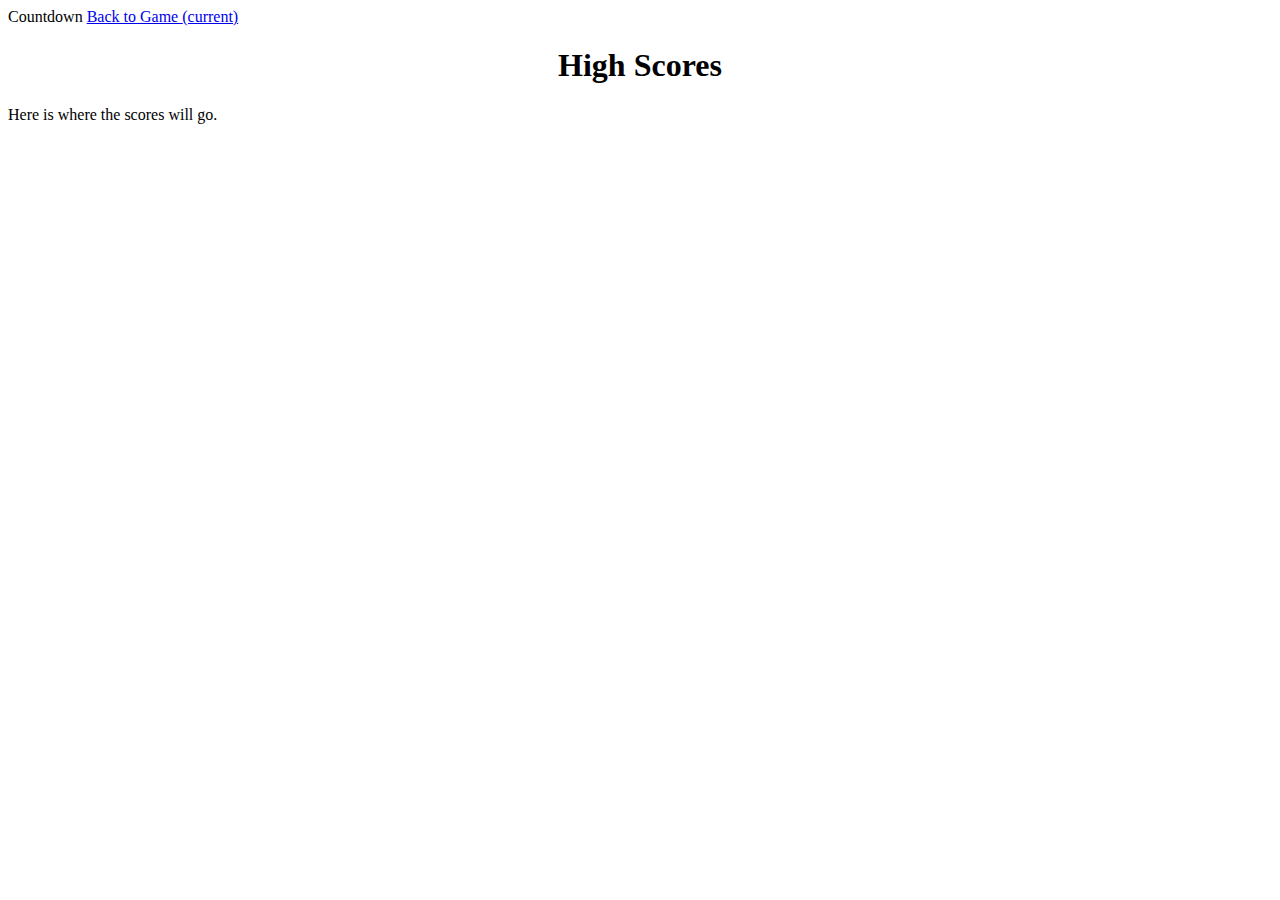
==== highscores.html @ 1a3e1c78 "fixed page styling" ====
<!DOCTYPE html>
<html lang="en">
<head>
    <meta charset="UTF-8">
    <meta name="viewport" content="width=device-width, initial-scale=1.0">
    <title>High Scores</title>
    <link rel="stylesheet" href="./stylesheet.css">
    <!-- CSS -->
    <link rel="stylesheet" href="https://cdn.jsdelivr.net/npm/bootstrap@4.5.3/dist/css/bootstrap.min.css" integrity="sha384-TX8t27EcRE3e/ihU7zmQxVncDAy5uIKz4rEkgIXeMed4M0jlfIDPvg6uqKI2xXr2" crossorigin="anonymous">

    <!-- jQuery and JS bundle w/ Popper.js -->
    <script src="https://code.jquery.com/jquery-3.5.1.slim.min.js" integrity="sha384-DfXdz2htPH0lsSSs5nCTpuj/zy4C+OGpamoFVy38MVBnE+IbbVYUew+OrCXaRkfj" crossorigin="anonymous"></script>
    <script src="https://cdn.jsdelivr.net/npm/bootstrap@4.5.3/dist/js/bootstrap.bundle.min.js" integrity="sha384-ho+j7jyWK8fNQe+A12Hb8AhRq26LrZ/JpcUGGOn+Y7RsweNrtN/tE3MoK7ZeZDyx" crossorigin="anonymous"></script>
</head>
<body>
    <nav class="navbar navbar-light bg-light">
        <span class="navbar-brand mb-0 h1 countDown">Countdown</span>
        <a class="nav-link" href="./index.html">Back to Game <span class="sr-only">(current)</span></a>
    </nav>
    <div>
        <h1>High Scores</h1>
    </div>
    <div class="card">
        <div class="card-body d-flex justify-content-center">
          Here is where the scores will go.
        </div>
      </div>
</body>
<script src="index.js"></script>
</html>
---- stylesheet.css ----
.quizCard {
    display: none;
}

h1 {
    text-align: center;
}

#quizDirections {
    text-align: center;
}

#startButton {
    justify-content: center;
}

.checkAnswer {
    justify-content: center;
}

.quizAnswerCard {
    text-align: center;
}
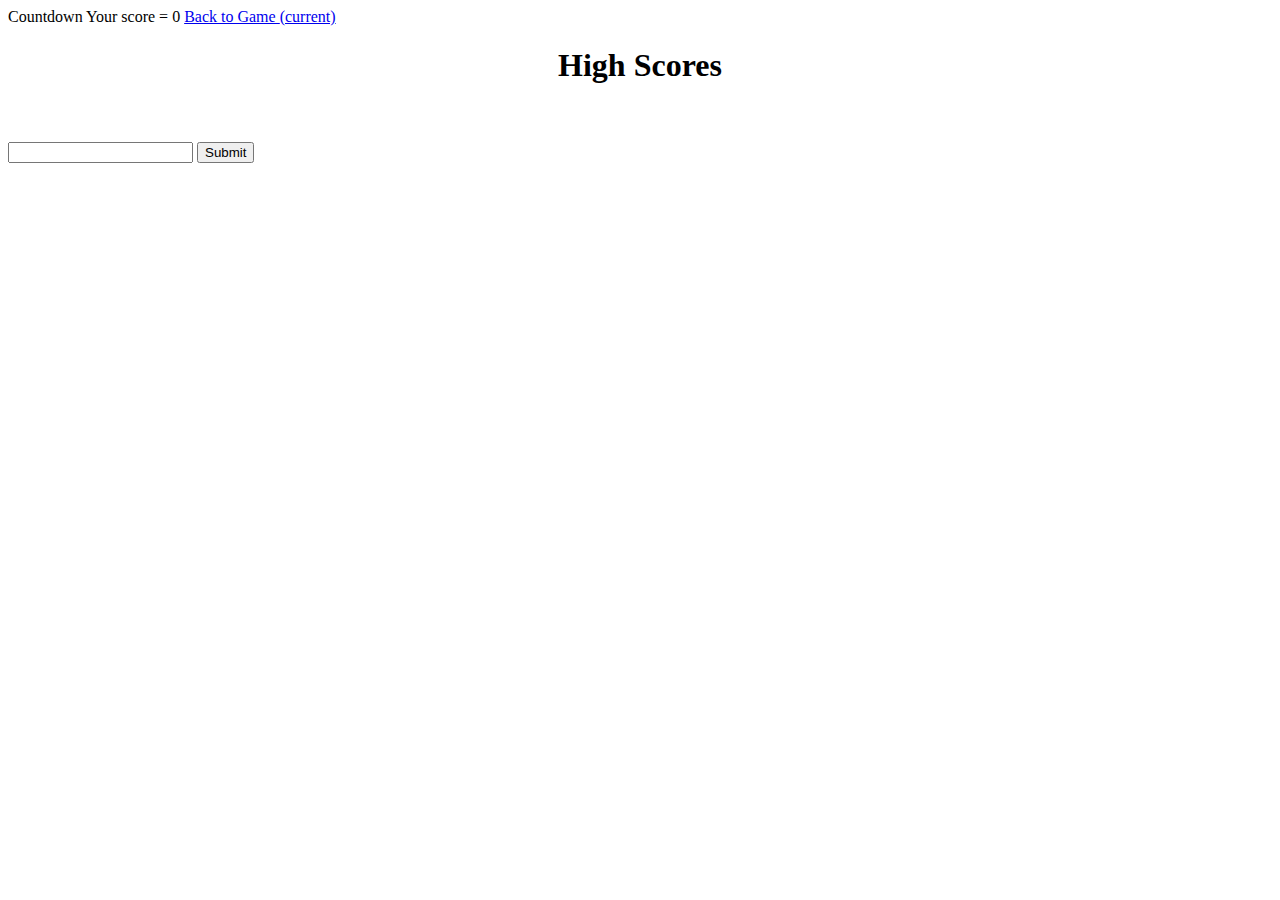
==== commit 66d10255: "Quiz complete, link to high scores page complete" ====
--- a/highscores.html
+++ b/highscores.html
@@ -4,6 +4,7 @@
     <meta charset="UTF-8">
     <meta name="viewport" content="width=device-width, initial-scale=1.0">
     <title>High Scores</title>
+    <!--My CSS-->
     <link rel="stylesheet" href="./stylesheet.css">
     <!-- CSS -->
     <link rel="stylesheet" href="https://cdn.jsdelivr.net/npm/bootstrap@4.5.3/dist/css/bootstrap.min.css" integrity="sha384-TX8t27EcRE3e/ihU7zmQxVncDAy5uIKz4rEkgIXeMed4M0jlfIDPvg6uqKI2xXr2" crossorigin="anonymous">
@@ -15,16 +16,25 @@
 <body>
     <nav class="navbar navbar-light bg-light">
         <span class="navbar-brand mb-0 h1 countDown">Countdown</span>
+        <span class="navbar-brand mb-0 h1 yourScore">Your Score</span>
         <a class="nav-link" href="./index.html">Back to Game <span class="sr-only">(current)</span></a>
     </nav>
     <div>
         <h1>High Scores</h1>
     </div>
     <div class="card">
-        <div class="card-body d-flex justify-content-center">
-          Here is where the scores will go.
+        <div class="card-body d-flex justify-content-center ">
+            <p class="scoreList">
+            </p>
+            <br>
+            <br>
+            <input type="text" class=" enterInitials" id="inputInitials">
+            <button type="submit" class="btn btn-primary submitButton" >Submit</button>
+            
         </div>
-      </div>
+        <div class = "highScoresName"></div>
+    </div>
 </body>
 <script src="index.js"></script>
+<!-- <script src="highscores.js"></script> -->
 </html>--- a/stylesheet.css
+++ b/stylesheet.css
@@ -1,7 +1,7 @@
 .quizCard {
     display: none;
 }
-
+/* align start page */
 h1 {
     text-align: center;
 }
@@ -13,6 +13,7 @@
 #startButton {
     justify-content: center;
 }
+/*center quiz question/answer content*/
 
 .checkAnswer {
     justify-content: center;
@@ -20,4 +21,4 @@
 
 .quizAnswerCard {
     text-align: center;
-}+}
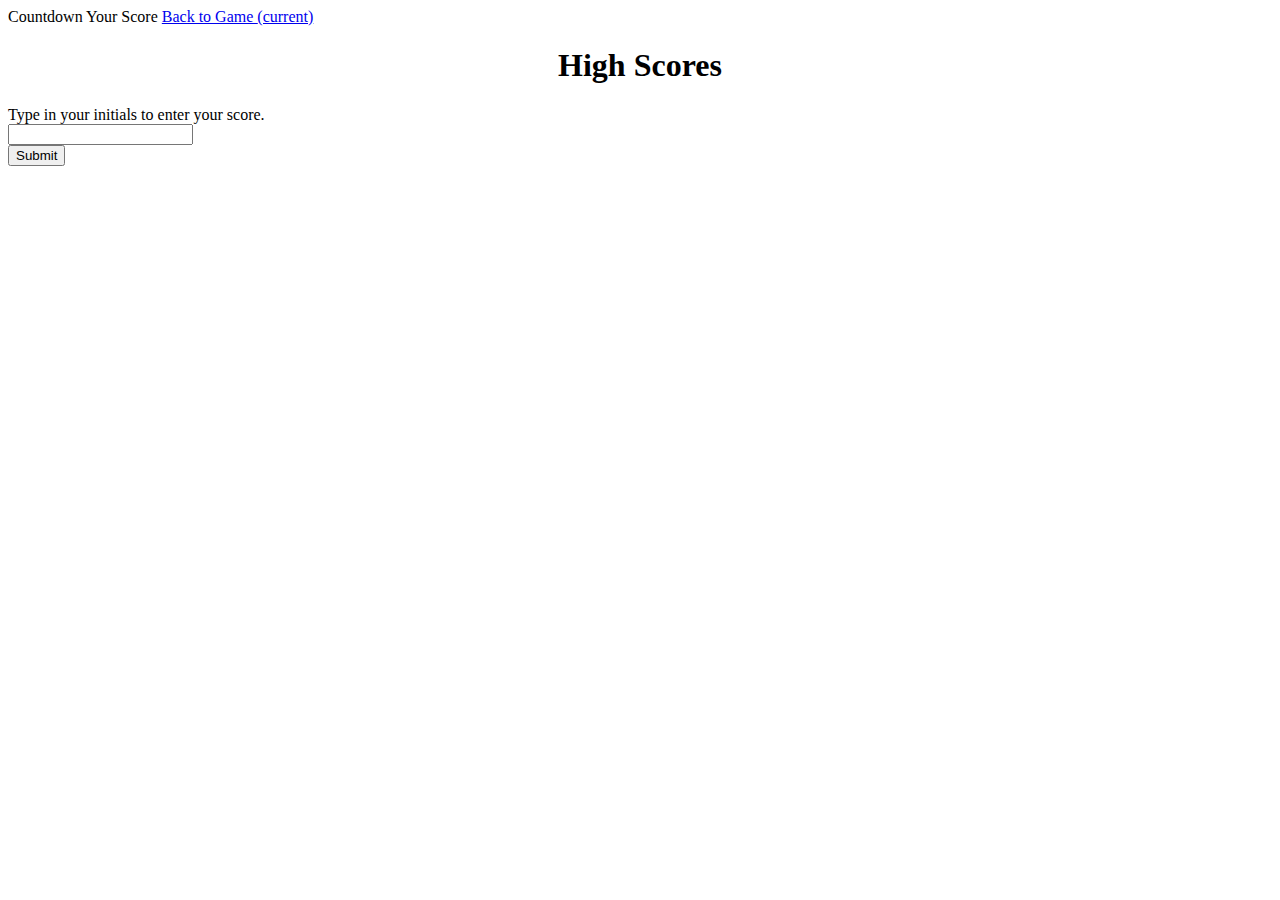
==== commit 0ca425ff: "split into two js files and cleaned up unneeded code" ====
--- a/highscores.html
+++ b/highscores.html
@@ -24,17 +24,20 @@
     </div>
     <div class="card">
         <div class="card-body d-flex justify-content-center ">
-            <p class="scoreList">
-            </p>
-            <br>
-            <br>
-            <input type="text" class=" enterInitials" id="inputInitials">
-            <button type="submit" class="btn btn-primary submitButton" >Submit</button>
-            
+            <div class="form-group">
+                <div class = "row d-flex justify-content-center">
+                    <label for="inputInitials">Type in your initials to enter your score.</label>
+                </div>
+                <div class = "row d-flex justify-content-center">
+                    <input type="text" class="enterInitials" id="inputInitials">
+                </div>
+                <div class = "row d-flex justify-content-center">
+                    <button type="submit" class="btn btn-primary mt-2 submitButton">Submit</button>
+                </div>    
+            </div>
         </div>
         <div class = "highScoresName"></div>
     </div>
 </body>
-<script src="index.js"></script>
-<!-- <script src="highscores.js"></script> -->
+<script src="highscores.js"></script>
 </html>--- a/stylesheet.css
+++ b/stylesheet.css
@@ -15,9 +15,9 @@
 }
 /*center quiz question/answer content*/
 
-.checkAnswer {
+/* .checkAnswer {
     justify-content: center;
-}
+} */
 
 .quizAnswerCard {
     text-align: center;
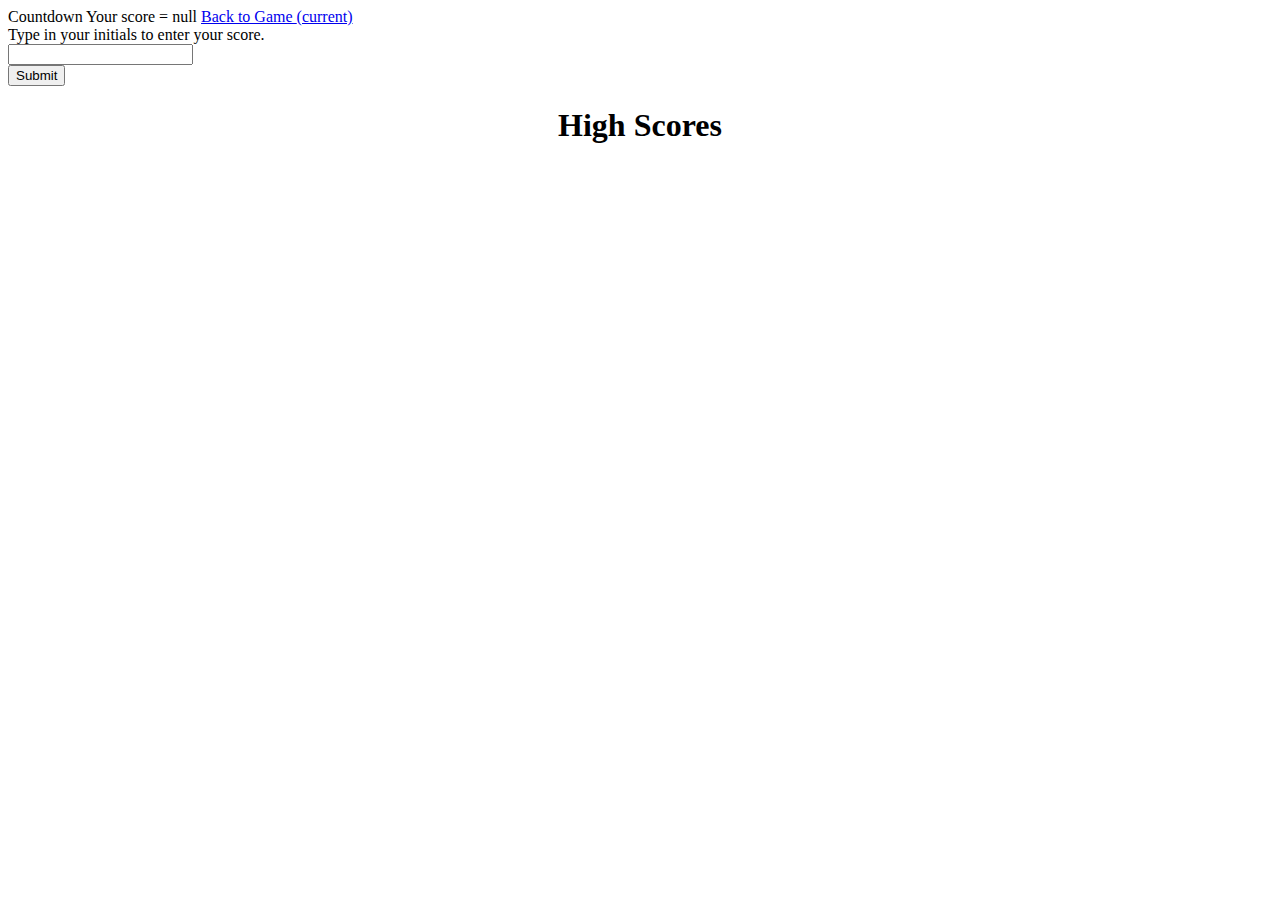
==== commit 385f20f2: "latest initials and score pop up on high scores board until refresh" ====
--- a/highscores.html
+++ b/highscores.html
@@ -19,9 +19,6 @@
         <span class="navbar-brand mb-0 h1 yourScore">Your Score</span>
         <a class="nav-link" href="./index.html">Back to Game <span class="sr-only">(current)</span></a>
     </nav>
-    <div>
-        <h1>High Scores</h1>
-    </div>
     <div class="card">
         <div class="card-body d-flex justify-content-center ">
             <div class="form-group">
@@ -38,6 +35,16 @@
         </div>
         <div class = "highScoresName"></div>
     </div>
+    <div>
+        <h1>High Scores</h1>
+    </div>
+    <div class="card">
+        <div class="card-body d-flex justify-content-center">
+            <ul class="listScores">
+             
+            </ul>
+        </div>
+    </div>
 </body>
 <script src="highscores.js"></script>
 </html>--- a/stylesheet.css
+++ b/stylesheet.css
@@ -13,11 +13,6 @@
 #startButton {
     justify-content: center;
 }
-/*center quiz question/answer content*/
-
-/* .checkAnswer {
-    justify-content: center;
-} */
 
 .quizAnswerCard {
     text-align: center;
